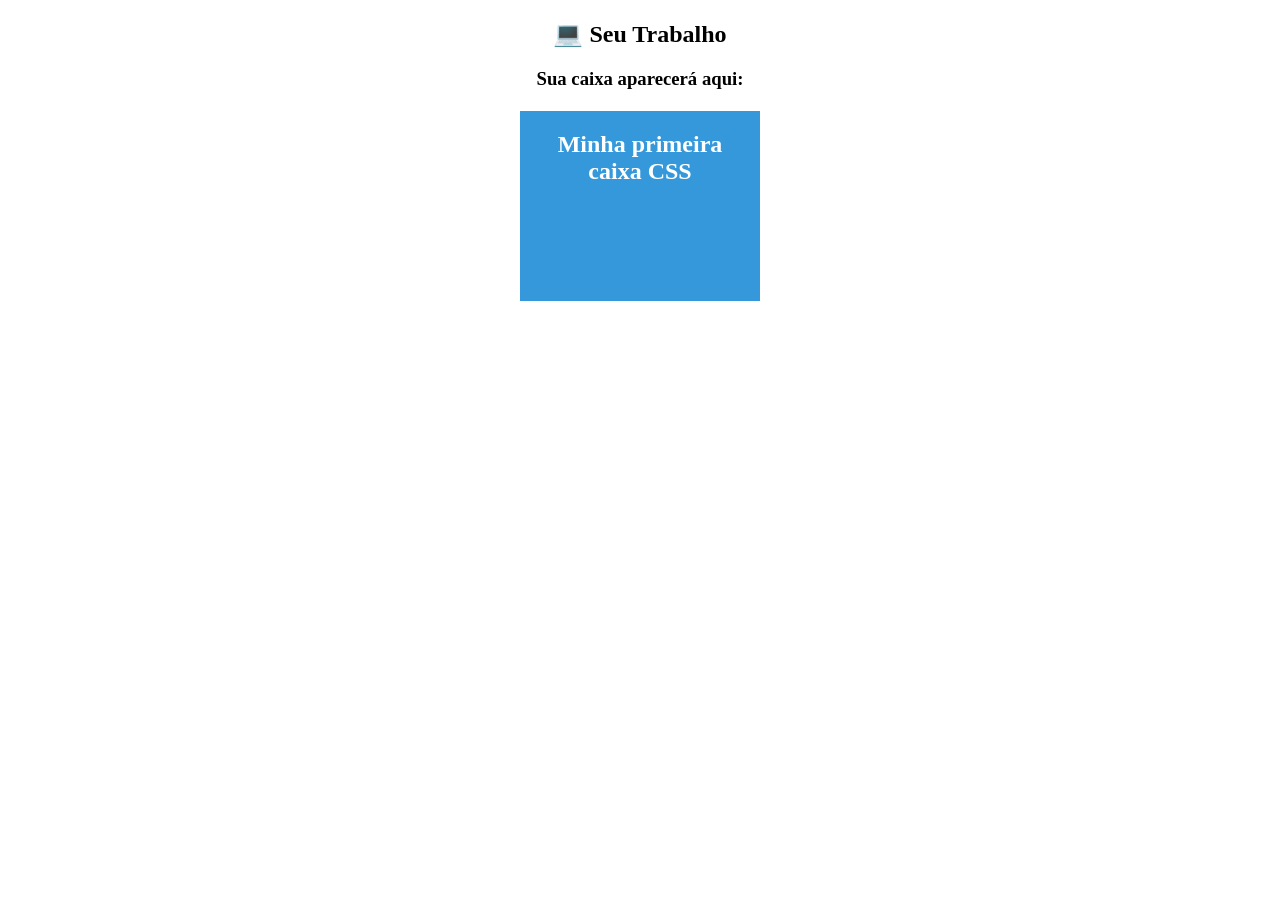
==== Primeira Atividade/index.html @ 72729c74 "Atividade completa" ====
<!DOCTYPE html>
<html lang="pt-br">
<head>
    <meta charset="UTF-8">
    <meta name="viewport" content="width=device-width, initial-scale=1.0">
    <title>Primeira Atividade</title>
    <link rel="stylesheet" href="../style.css">
</head>
<body>
    <h2>💻 Seu Trabalho</h2>
    <h3>Sua caixa aparecerá aqui:</h3>
    <div class="Caixa">
        Minha primeira 
        caixa CSS
    </div>
</body>
</html>
---- style.css ----
h2{
    font-weight: bold;
    text-align: center;
}
h3{
    text-align: center;
}

.Caixa{
    background-color: #3498db;
    display: ;
    width: 200px;
    height: 150px;
    border: 2px solid white;
    text-align: center;
    padding: 20px 20px;
    font-weight: bold;
    font-size:x-large;
    color: white;
    margin: 0 auto;

}
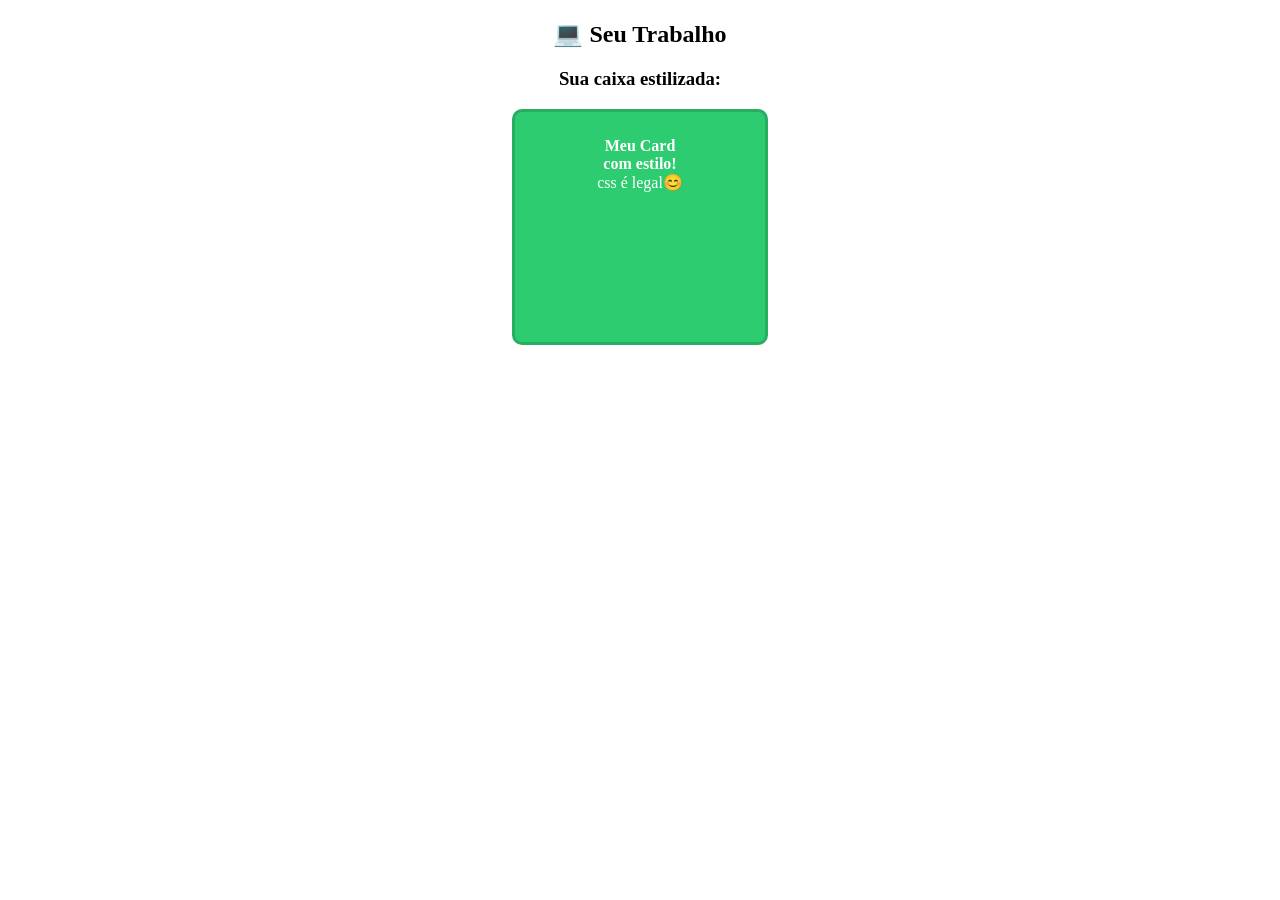
==== commit a920afcc: "atividade concluida" ====
--- a/Primeira Atividade/index.html
+++ b/Primeira Atividade/index.html
@@ -3,15 +3,15 @@
 <head>
     <meta charset="UTF-8">
     <meta name="viewport" content="width=device-width, initial-scale=1.0">
-    <title>Primeira Atividade</title>
+    <title>Segunda Atividade</title>
     <link rel="stylesheet" href="../style.css">
 </head>
 <body>
     <h2>💻 Seu Trabalho</h2>
-    <h3>Sua caixa aparecerá aqui:</h3>
+    <h3>Sua caixa estilizada:</h3>
     <div class="Caixa">
-        Minha primeira 
-        caixa CSS
+        <b>Meu Card <br> com estilo!</b><br>       
+        css é legal😊
     </div>
 </body>
 </html>
--- a/style.css
+++ b/style.css
@@ -7,16 +7,13 @@
 }
 
 .Caixa{
-    background-color: #3498db;
-    display: ;
+    background-color:#2ecc71;
     width: 200px;
-    height: 150px;
-    border: 2px solid white;
+    height: 180px;
+    border: 3px #27ae60 solid;   
     text-align: center;
-    padding: 20px 20px;
-    font-weight: bold;
-    font-size:x-large;
+    padding: 25px 25px;    
     color: white;
     margin: 0 auto;
-
-}+    border-radius: 10px;
+}
